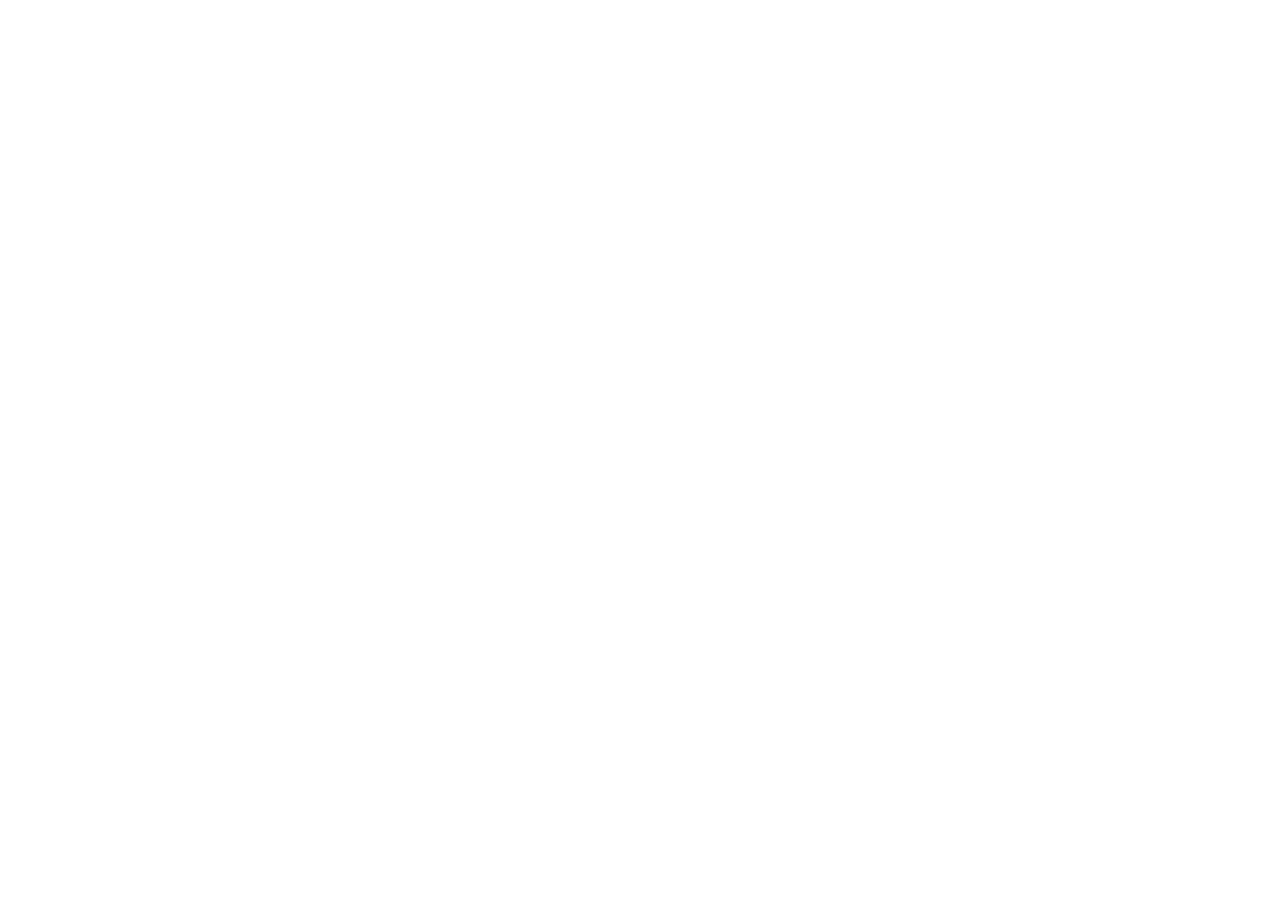
==== index.html @ 709a61bb "first commit" ====
<!DOCTYPE html>
<html lang="en">
  <head>
    <meta charset="UTF-8" />
    <meta name="viewport" content="width=device-width, initial-scale=1.0" />
    <link rel="stylesheet" href="styles.css" />
    <link rel="preconnect" href="https://fonts.googleapis.com" />
    <link rel="preconnect" href="https://fonts.gstatic.com" crossorigin />
    <link
      href="https://fonts.googleapis.com/css2?family=Roboto+Condensed:ital,wght@0,100..900;1,100..900&display=swap"
      rel="stylesheet"
    />
    <title>Countries App</title>
  </head>
  <body>

    <script src="./js/script.js" type="module"></script>
  </body>
</html>
---- styles.css ----
*{
  margin: 0;
  padding: 0;
  box-sizing: border-box
}

body{
  font-family: "Roboto Condensed", sans-serif;
}
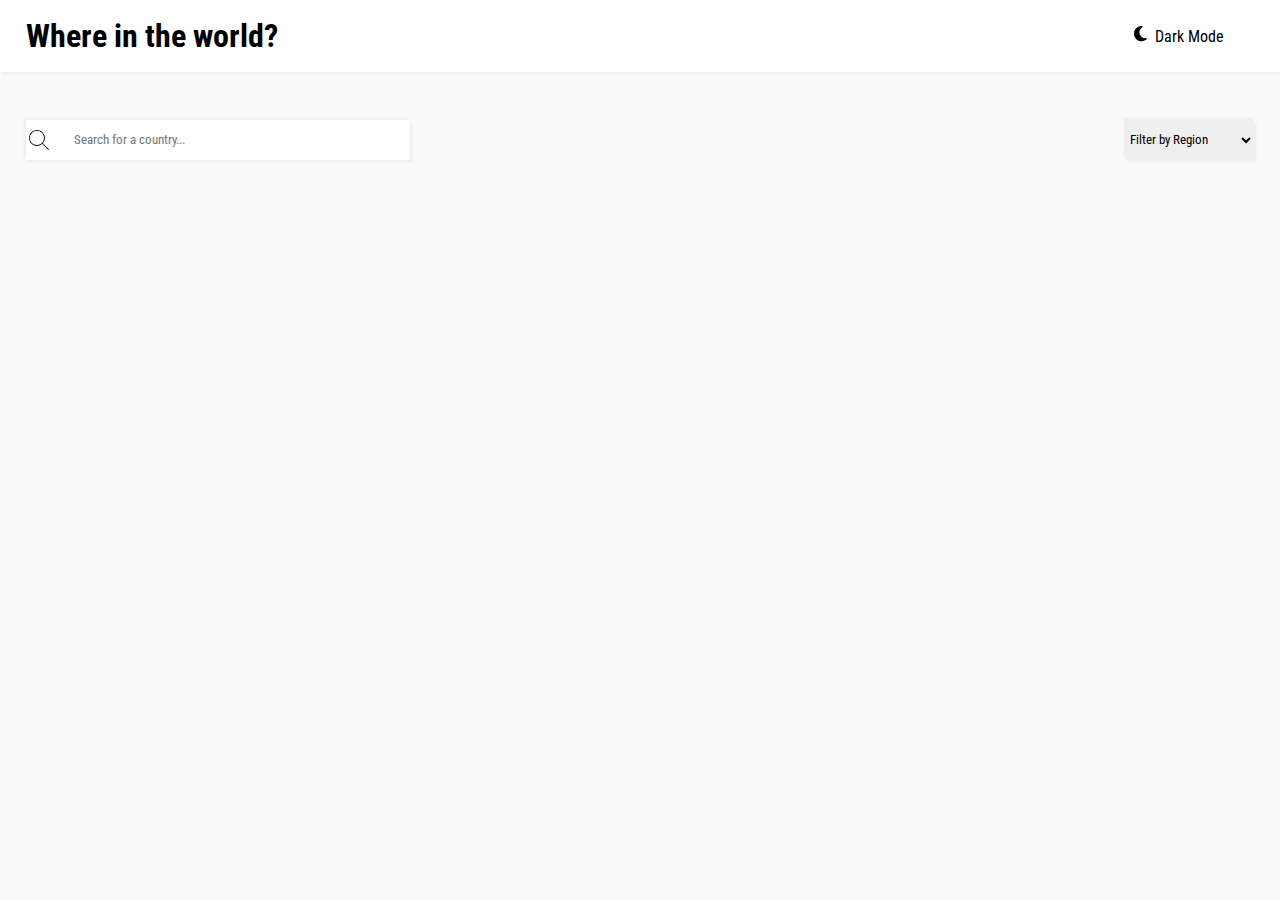
==== commit ec897ea7: "rougly completed" ====
--- a/index.html
+++ b/index.html
@@ -12,8 +12,27 @@
     />
     <title>Countries App</title>
   </head>
-  <body>
-
+  <body class="darkmode__background_D">
+    <header class="header darkmode__background_L">
+      <h1 class="header__tittle darkmode__text">Where in the world?</h1>
+      <div id="darkmodeBtn" class="header__darkmode">
+        <p class="darkmodeBtn__text darkmode__text">Dark Mode</p>
+      </div>
+    </header>
+    <nav class="mainNav">
+      <input id="searchBar" class="mainNav__search darkmode__background_L darkmode__text" type="text" placeholder="Search for a country...">
+      <select id="region" class="mainNav__select darkmode__background_L darkmode__text">
+        <option id="placeHolder" class="mainNav__select_value darkmode__text" value="">Filter by Region</option>
+        <option class="mainNav__select_value darkmode__text" value="Africa">Africa</option>
+        <option class="mainNav__select_value darkmode__text" value="America">America</option>
+        <option class="mainNav__select_value darkmode__text" value="Asia">Asia</option>
+        <option class="mainNav__select_value darkmode__text" value="Europe">Europe</option>
+        <option class="mainNav__select_value darkmode__text" value="Oceania">Oceania</option>
+      </select>
+    </nav>
+    <main id="mainContainer" class="countries__container darkmode__background_D">
+    </main>
     <script src="./js/script.js" type="module"></script>
+    <script src="./js/index.js" type="module"></script>
   </body>
 </html>
--- a/styles.css
+++ b/styles.css
@@ -1,9 +1,393 @@
-*{
+* {
+  font-family: "Roboto Condensed", sans-serif;
+}
+
+*,*:before, *:after {
+    margin: 0;
+    padding: 0;
+    box-sizing: border-box;
+    text-decoration: none;
+  }
+  
+  html,body
+  {
+    width: 100%;
+    height: 100%;
+    margin: 0px;
+    padding: 0px;
+    overflow-x: hidden; 
+  }
+
+body {
+  background-color: #fafafa;
+}
+
+.header {
+  width: 100%;
+  height: 8%;
+
+  display: flex;
+  justify-content: space-between;
+  align-items: center;
+
+  background-color: #ffffff;
+  box-shadow: 2px 2px 2px rgba(220, 220, 220, 0.397);
+}
+
+.header__tittle {
+  font-size: 2rem;
+
+  margin-left: 2%;
+}
+
+.header__darkmode {
+  width: 150px;
+  height: 30px;
+  gap: .5rem;
+
+  display: flex;
+  flex-direction: row-reverse;
+  justify-content: center;
+  align-items: center;
+  
+  margin-right: 2%;
+}
+
+.mainNav {
+  width: 100%;
+  height: 15%;
+
+  display: flex;
+  justify-content: space-between;
+  align-items: center;
+}
+
+.mainNav__search {
+  width: 30%;
+  max-width: 500px;
+  min-width: 300px;
+  height: 40%;
+  max-height: 40px;
+
+  background-image: url(/assets/img/lupa.png);
+  background-position: 1% 50%;
+  background-size: 20px;
+  background-repeat: no-repeat;
+
+  border: none;
+  box-shadow: 2px 2px 2px rgba(220, 220, 220, 0.397), -2px -2px 2px rgba(220, 220, 220, 0.397);
+
+  margin-left: 2%;
+  padding-left: 3rem;
+}
+
+.mainNav__select {
+  width: 10%;
+  max-width: 200px;
+  min-width: 100px;
+  height: 40%;
+  max-height: 40px;
+
+  border: none;
+  box-shadow: 2px 2px 2px rgba(220, 220, 220, 0.397), -2px -2px 2px rgba(220, 220, 220, 0.397);
+
+  margin-right: 2%;
+}
+
+.countries__container {
+  width: 100%;
+  gap: 3em;
+
+  display: flex;
+  flex-wrap: wrap;
+  justify-content: center;
+  align-items: flex-start;
+}
+
+.countryCard {
+  width: 18%;
+  min-width: 200px;
+  height: 500px;
+
+  background-color: #ffffff;
+  box-shadow: 3px 3px 3px rgba(220, 220, 220, 0.397), -3px -3px 3px rgba(220, 220, 220, 0.397);
+  border-radius: 10px;
+}
+
+.countryCard:hover {
+  transform: scale(1.01);
+  box-shadow: 5px 5px 5px rgba(220, 220, 220, 0.5), -5px -5px 5px rgba(220, 220, 220, 0.5);
+}
+
+.countryCard__flag {
+  width: 100%;
+  height: auto;
+
+  box-shadow: 0px 2px 2px rgba(20, 20, 20, 0.178);
+  margin-bottom: 1rem;
+}
+
+.countryCard__text {
+  margin-bottom: .5rem;
+  padding-left: 1rem;
+}
+
+.countryCard__text span{
+  font-weight: bold;
+}
+
+.countryCard__text__name {
+  font-size: 1.5rem;
+}
+
+/* countryData html css --> */
+
+.mainNav__btn {
+  width: 130px;
+  height: 30px;
+  gap: 1rem;
+
+  display: flex;
+  flex-direction:row-reverse ;
+  justify-content: center;
+  align-items:center;
+
+  color: #333333;
+  background-color: #ffffff;
+
+  border: none;
+  box-shadow: 2px 2px 2px rgba(220, 220, 220, 0.397), -2px -2px 2px rgba(220, 220, 220, 0.397);
+
+  margin-left: 3rem;
+}
+
+.mainNav__btn div {
+  padding: 0;
   margin: 0;
-  padding: 0;
-  box-sizing: border-box
-}
-
-body{
-  font-family: "Roboto Condensed", sans-serif;
-}+}
+
+.mainNav__btn:hover {
+  transform: scale(1.1);
+}
+
+.header__darkmode:hover {
+  background-color: #e9e9e9;
+  box-shadow: 2px 2px 4px #f8f8f869, -2px -2px 4px #f8f8f869;
+}
+
+.countryBig {
+  width: 90%;
+  height: 600px;
+
+  display: flex;
+  justify-content: space-between;
+  align-items: center;
+}
+
+.countryBig__flag {
+  width: 40%;
+  height: auto;
+}
+
+.data__wrap {
+  width:  50%;
+  height: 100%;
+
+  display: flex;
+  flex-direction: column;
+  justify-content: center;
+  align-items: flex-start;
+}
+
+.countryBig__list {
+  width: 100%;
+  height: 25%;
+  gap: .5rem;
+
+  flex-wrap: wrap;
+  display: flex;
+  flex-direction: column;
+  
+  list-style: none;
+
+  margin-bottom: 1.5rem;
+}
+
+.countryBig__text, .countryBig__borderCountries__text{
+  color: #333333;
+}
+
+.countryBig__text--name {
+  font-size: 2rem;
+
+  margin-bottom: 1.5rem;
+}
+
+.countryBig__text span, .countryBig__borderCountries__text span {
+  font-weight: bold;
+  color: #2f2f2f;
+}
+
+.countryBig__borderCountries__list {
+  width: 100%;
+  gap: .8rem;
+
+  display: flex;
+  flex-wrap: wrap;
+  align-items: center;
+
+  list-style: none;
+
+  padding-right: 1rem;
+}
+
+.countryBig__borderCountries__text {
+  width: fit-content;
+
+  padding: .3rem;
+}
+
+.countryBig__borderCountries__text:not(:first-child) {
+  box-shadow: 3px 3px 3px rgba(220, 220, 220, 0.397), -3px -3px 3px rgba(220, 220, 220, 0.397);
+}
+
+/* darkmode  css --> */
+
+.darkmode__background_D.darkmode {
+  background-color: #202d36;
+}
+
+.darkmode__background_L.darkmode {
+  background-color: #2b3743;
+}
+
+.darkmode__text.darkmode {
+  color: #efefef;
+}
+
+.darkmode__text.darkmode::-webkit-input-placeholder {
+  color: #efefef;
+}
+
+.darkmode__text.darkmode ~ div path{
+  fill: #efefef;
+}
+
+.countryCard.darkmode {
+  box-shadow: 3px 3px 3px rgba(20, 20, 20, 0.397), -3px -3px 3px rgba(20, 20, 20, 0.397);
+}
+
+.countryCard.darkmode:hover {
+  box-shadow: 5px 5px 5px rgba(20, 20, 20, 0.397), -5px -5px 5px rgba(20, 20, 20, 0.397);
+}
+
+.mainNav__select.darkmode {
+  box-shadow: 2px 2px 2px rgba(20, 20, 20, 0.397), -2px -2px 2px rgba(20, 20, 20, 0.397);
+}
+
+.header.darkmode {
+  box-shadow: 2px 0px 2px rgba(20, 20, 20, 0.397);
+}
+
+.mainNav__search.darkmode {
+  background-image: url(/assets/img/lupa_white.png);
+  box-shadow: 2px 2px 2px rgba(20, 20, 20, 0.397), -2px -2px 2px rgba(20, 20, 20, 0.397);
+}
+
+/* darkmode countryData html css --> */
+
+.mainNav__btn.darkmode {
+  box-shadow: 3px 3px 3px rgba(20, 20, 20, 0.397), -3px -3px 3px rgba(20, 20, 20, 0.397);
+}
+
+.header__darkmode:hover:has(.darkmode) {
+  background-color: #202d36;
+  box-shadow: 2px 2px 4px #29292969, -2px -2px 4px #29292969;
+}
+
+.mainNav__btn.darkmode path{
+  fill: #efefef;
+}
+
+.countryBig__borderCountries__text:not(:first-child) {  
+  box-shadow: 2px 2px 2px rgba(20, 20, 20, 0.397), -2px -2px 2px rgba(20, 20, 20, 0.397);
+}
+
+@media (max-width: 600px) {
+  /* General */
+  .header__tittle {
+    font-size: 1.2rem;
+  }
+
+  .header__darkmode {   
+    width: 100px;
+    height: 20px;
+  }
+
+  .mainNav {  
+    height: 15%;
+
+    flex-direction: column;
+    justify-content: space-evenly;
+    align-items: flex-start;
+
+    margin-left: 1rem;
+    margin-bottom: 1rem;
+  }
+
+  .mainNav__search {
+    width: 80%;
+    margin-left: 0;
+  }
+  
+  .mainNav__select {
+    width: 40%;
+  }
+
+  .countryCard {
+    width: 80%;
+    min-width: 200px;
+    height: 400px;
+  }
+
+  /* solo country */
+  .mainNav__btn {
+    margin-left: 1rem;
+  }
+
+  .countryBig {
+    width: 90%;
+    height: 600px;
+  
+    flex-direction: column;
+  }
+
+  .countryBig__flag {
+    width: 90%;
+  }
+
+  .data__wrap {
+    width:  90%;
+    height: 100%;
+  
+    display: flex;
+    flex-direction: column;
+    justify-content: flex-start;
+    align-items: flex-start;
+
+    margin-top: 2rem;
+  }
+
+  .countryBig__list { 
+    width: 100%;
+    height: 100%;
+
+    flex-direction: column;
+    justify-content: flex-start;
+    align-items: flex-start;
+  }
+
+  .countryBig__list li:nth-child(5) {
+    margin-bottom: 1.5rem;
+  }
+}
